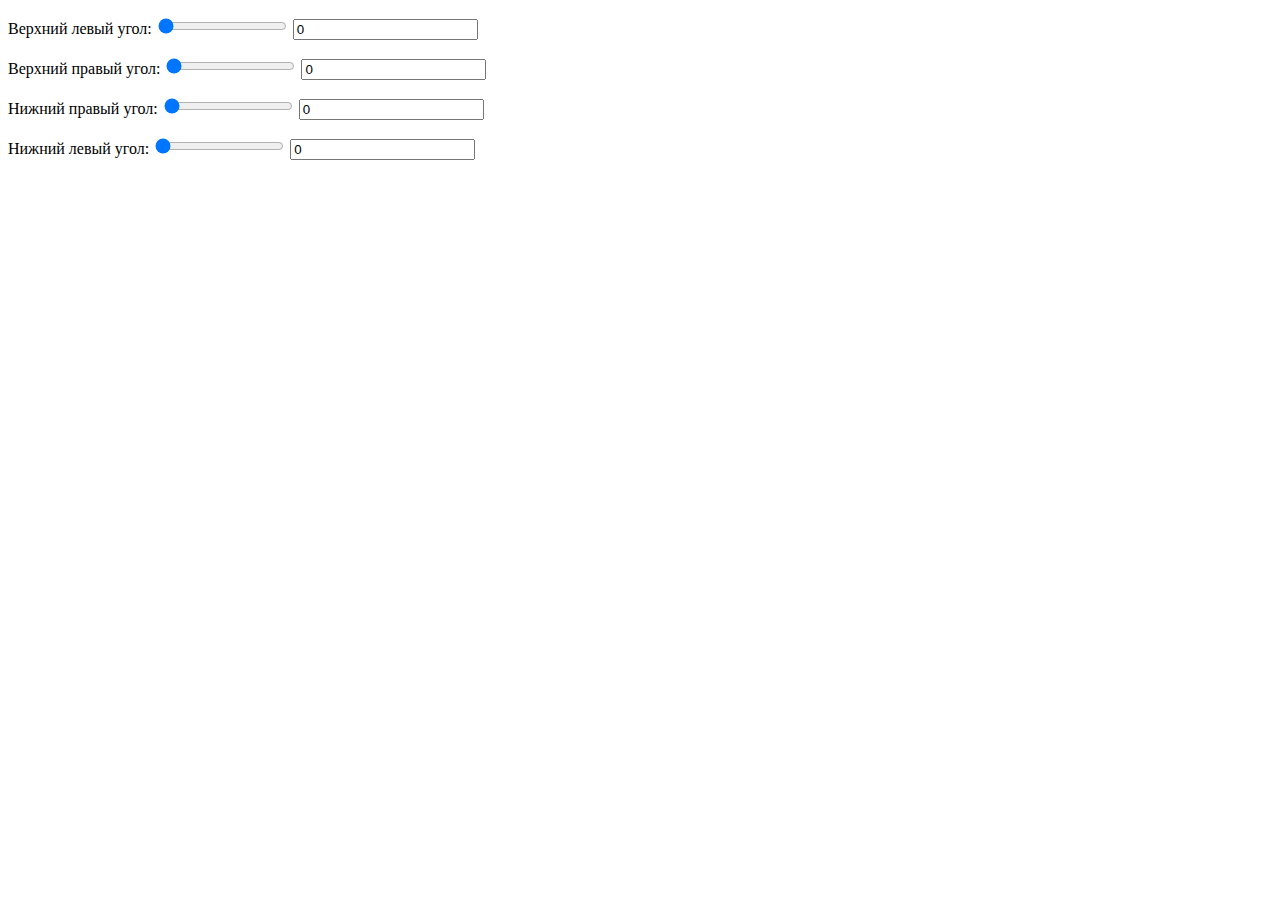
==== 3/index.html @ f2254554 "3" ====
<!DOCTYPE html>
<html lang="en">

<head>
  <meta charset="UTF-8">
  <meta name="viewport" content="width=device-width, initial-scale=1.0">
  <meta http-equiv="X-UA-Compatible" content="ie=edge">
  <title>Document</title>
  <link rel="stylesheet" href="style.css">
</head>

<body>
  <div class="block1">
  <p>Верхний левый угол:
    <input type="range" id="rtl" min="0" max="100" value="0" oninput="fun1()">
    <input type="text" id="ttl" value="0">
  </p>
  </div>
  <div class="block2">
  <p>Верхний правый угол:
    <input type="range" id="rtr" min="0" max="100" value="0" oninput="fun1()">
    <input type="text" id="ttr" value="0">
  </p>
  </div>
  <div class="block3">
   <p>Нижний правый угол:
    <input type="range" id="rbr" min="0" max="100" value="0" oninput="fun1()">
    <input type="text" id="tbr" value="0">
  </p>
  </div>
  <div class="block4">
  <p>Нижний левый угол:
    <input type="range" id="rbl" min="0" max="100" value="0" oninput="fun1()">
    <input type="text" id="tbl" value="0">
  </p>
  </div>
  <script src="script.js">
  </script>
</body>

</html>
---- 3/style.css ----
#test {
  height: 20px;
  width: 20px;
  background: green;
}
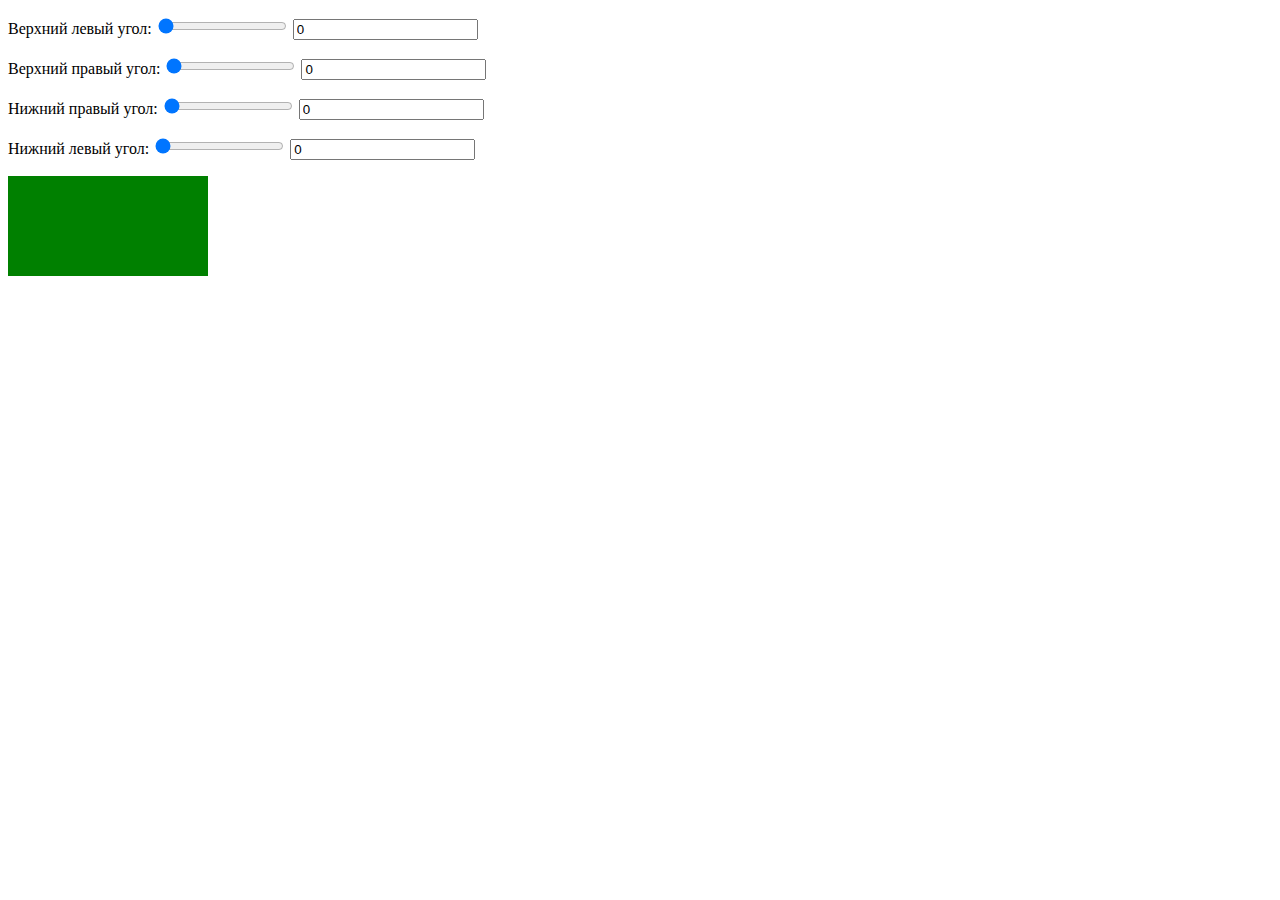
==== commit fba29b63: "3all" ====
--- a/3/index.html
+++ b/3/index.html
@@ -3,39 +3,32 @@
 
 <head>
   <meta charset="UTF-8">
-  <meta name="viewport" content="width=device-width, initial-scale=1.0">
-  <meta http-equiv="X-UA-Compatible" content="ie=edge">
   <title>Document</title>
   <link rel="stylesheet" href="style.css">
 </head>
 
 <body>
   <div class="block1">
-  <p>Верхний левый угол:
-    <input type="range" id="rtl" min="0" max="100" value="0" oninput="fun1()">
-    <input type="text" id="ttl" value="0">
-  </p>
+    <p>Верхний левый угол:
+      <input type="range" id="rtl" min="0" max="100" value="0" oninput="fun1()">
+      <input type="text" id="ttl" value="0">
+    </p>
+    <p>Верхний правый угол:
+      <input type="range" id="rtr" min="0" max="100" value="0" oninput="fun1()">
+      <input type="text" id="ttr" value="0">
+    </p>
+    <p>Нижний правый угол:
+      <input type="range" id="rbr" min="0" max="100" value="0" oninput="fun1()">
+      <input type="text" id="tbr" value="0">
+    </p>
+    <p>Нижний левый угол:
+      <input type="range" id="rbl" min="0" max="100" value="0" oninput="fun1()">
+      <input type="text" id="tbl" value="0">
+    </p>
   </div>
-  <div class="block2">
-  <p>Верхний правый угол:
-    <input type="range" id="rtr" min="0" max="100" value="0" oninput="fun1()">
-    <input type="text" id="ttr" value="0">
-  </p>
-  </div>
-  <div class="block3">
-   <p>Нижний правый угол:
-    <input type="range" id="rbr" min="0" max="100" value="0" oninput="fun1()">
-    <input type="text" id="tbr" value="0">
-  </p>
-  </div>
-  <div class="block4">
-  <p>Нижний левый угол:
-    <input type="range" id="rbl" min="0" max="100" value="0" oninput="fun1()">
-    <input type="text" id="tbl" value="0">
-  </p>
-  </div>
-  <script src="script.js">
-  </script>
+  <div id="block"></div>
+
+  <script src="script.js"></script>
 </body>
 
 </html>
--- a/3/style.css
+++ b/3/style.css
@@ -1,5 +1,5 @@
-#test {
-  height: 20px;
-  width: 20px;
+#block {
+  width: 200px;
+  height: 100px;
   background: green;
 }
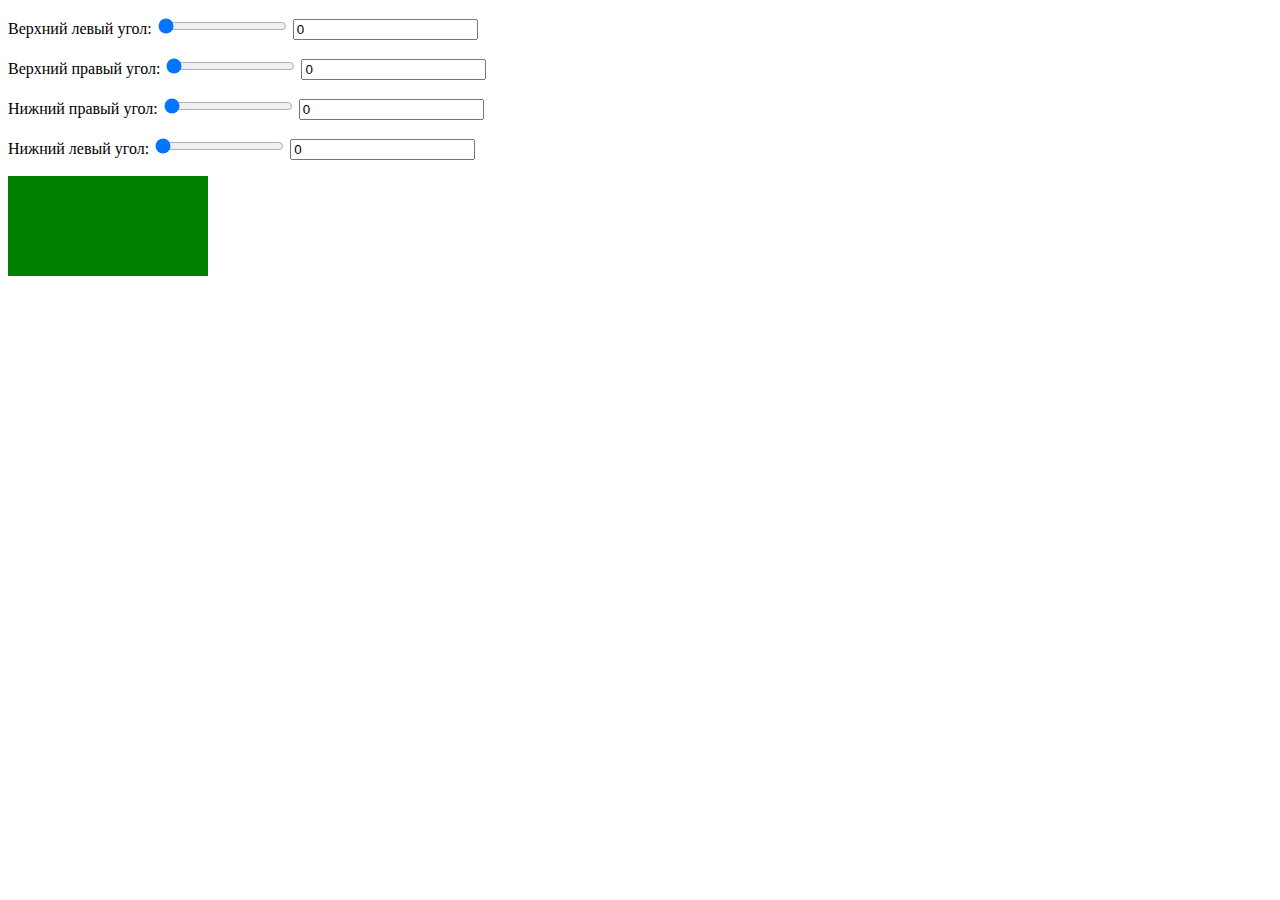
==== commit 425496b2: "4.1" ====
--- a/3/index.html
+++ b/3/index.html
@@ -1,6 +1,5 @@
 <!DOCTYPE html>
 <html lang="en">
-
 <head>
   <meta charset="UTF-8">
   <title>Document</title>
@@ -30,5 +29,4 @@
 
   <script src="script.js"></script>
 </body>
-
 </html>
